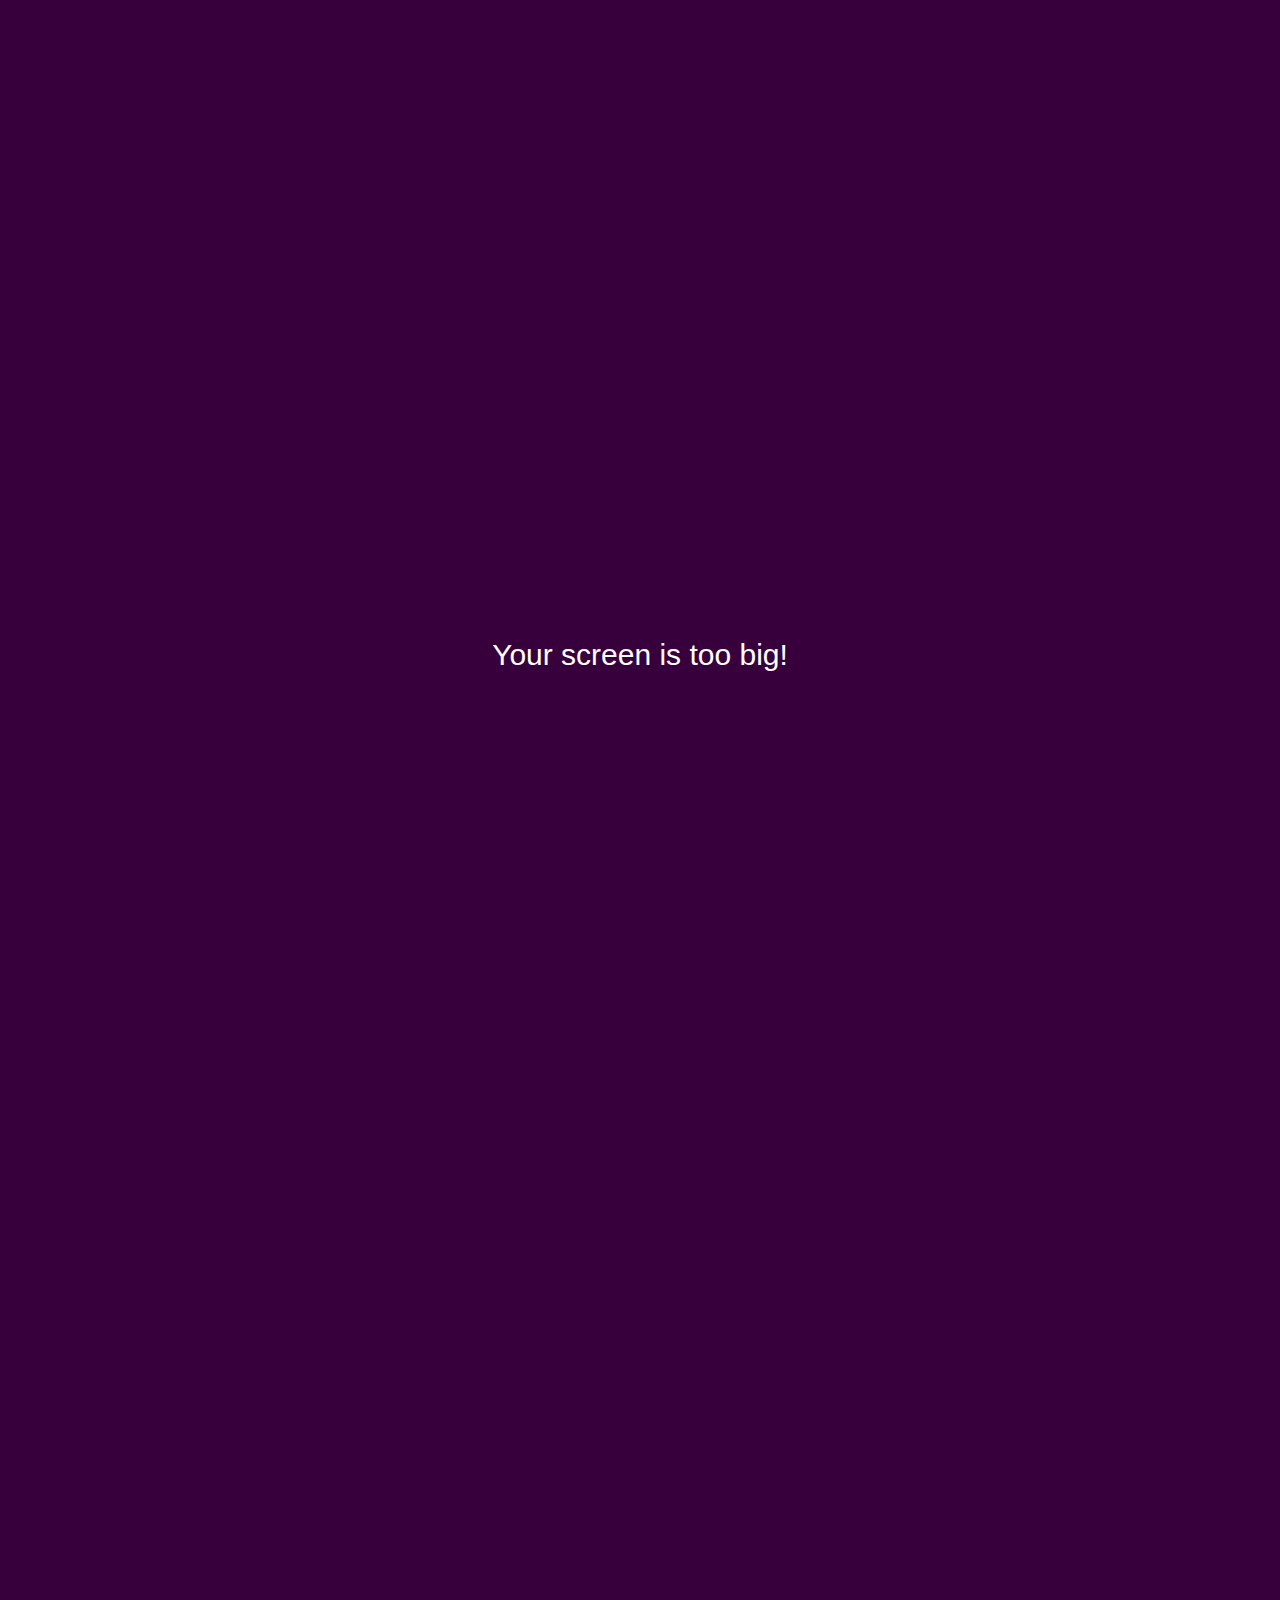
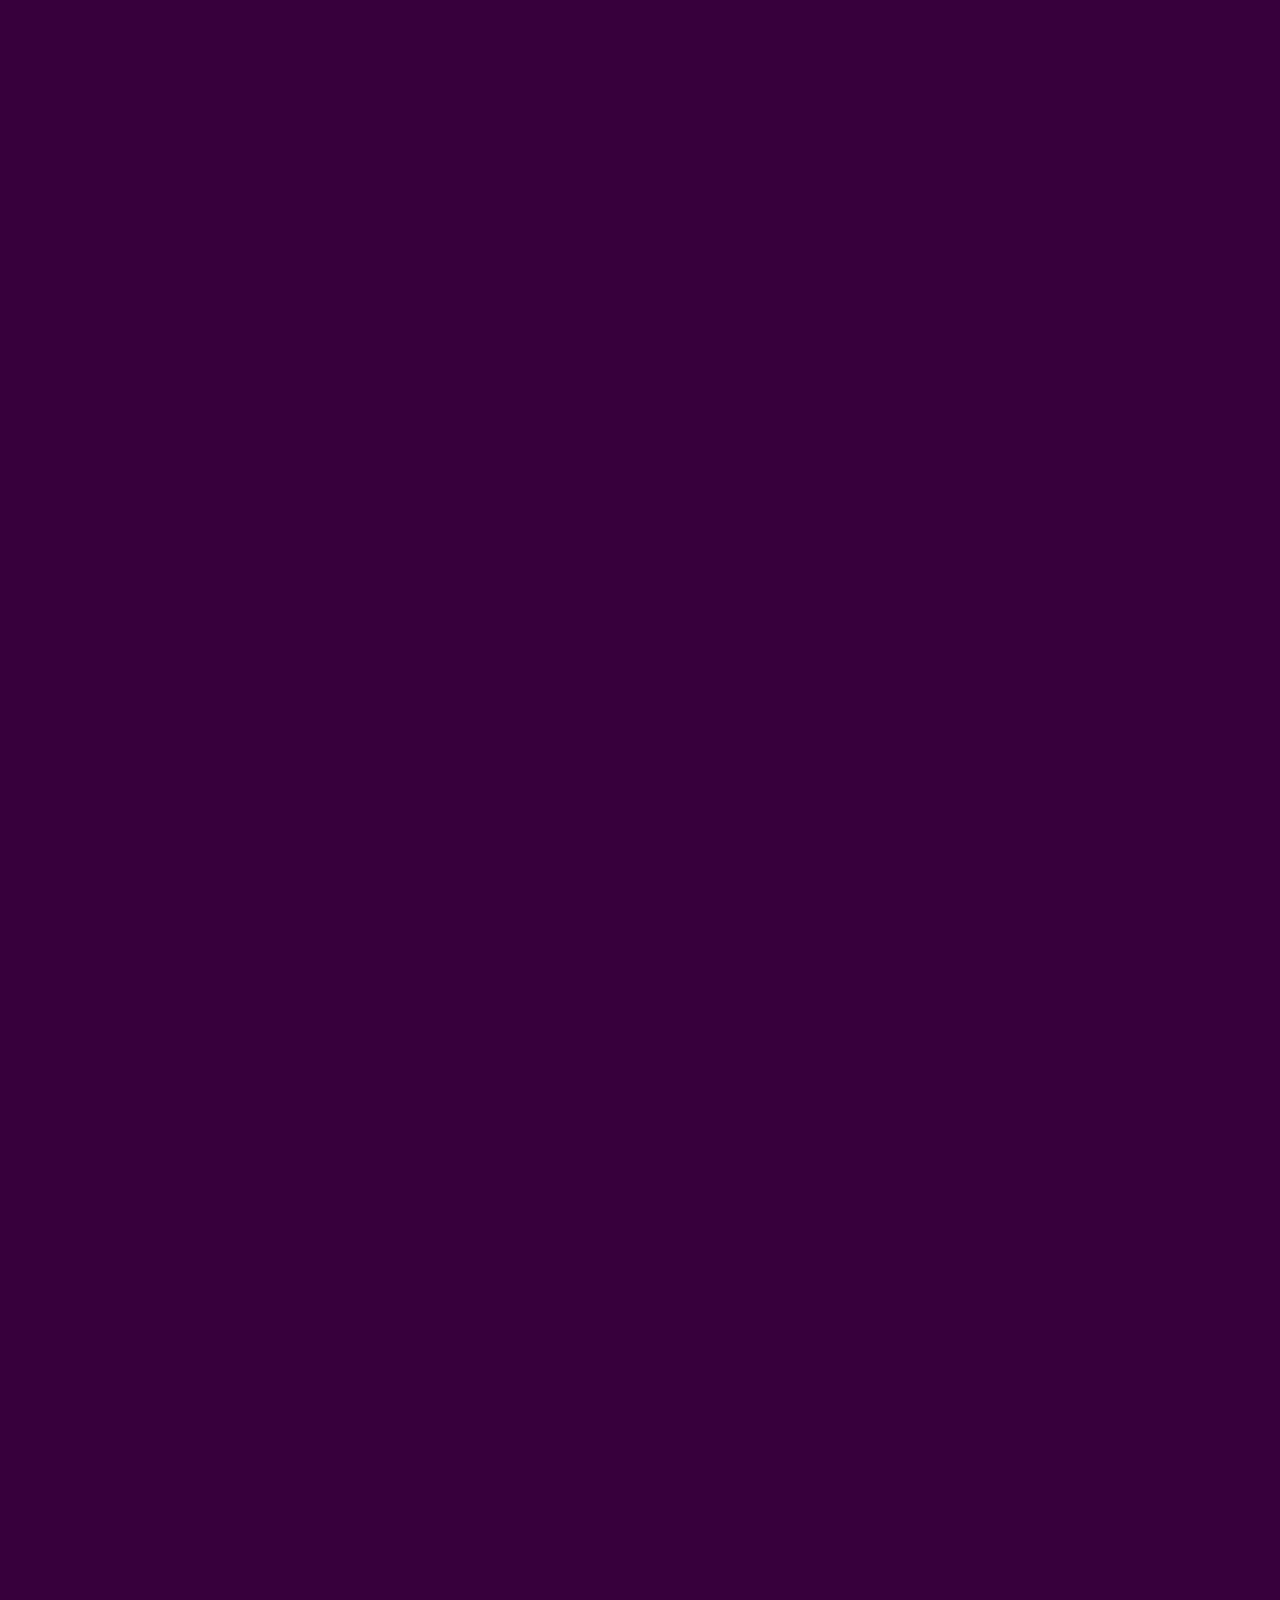
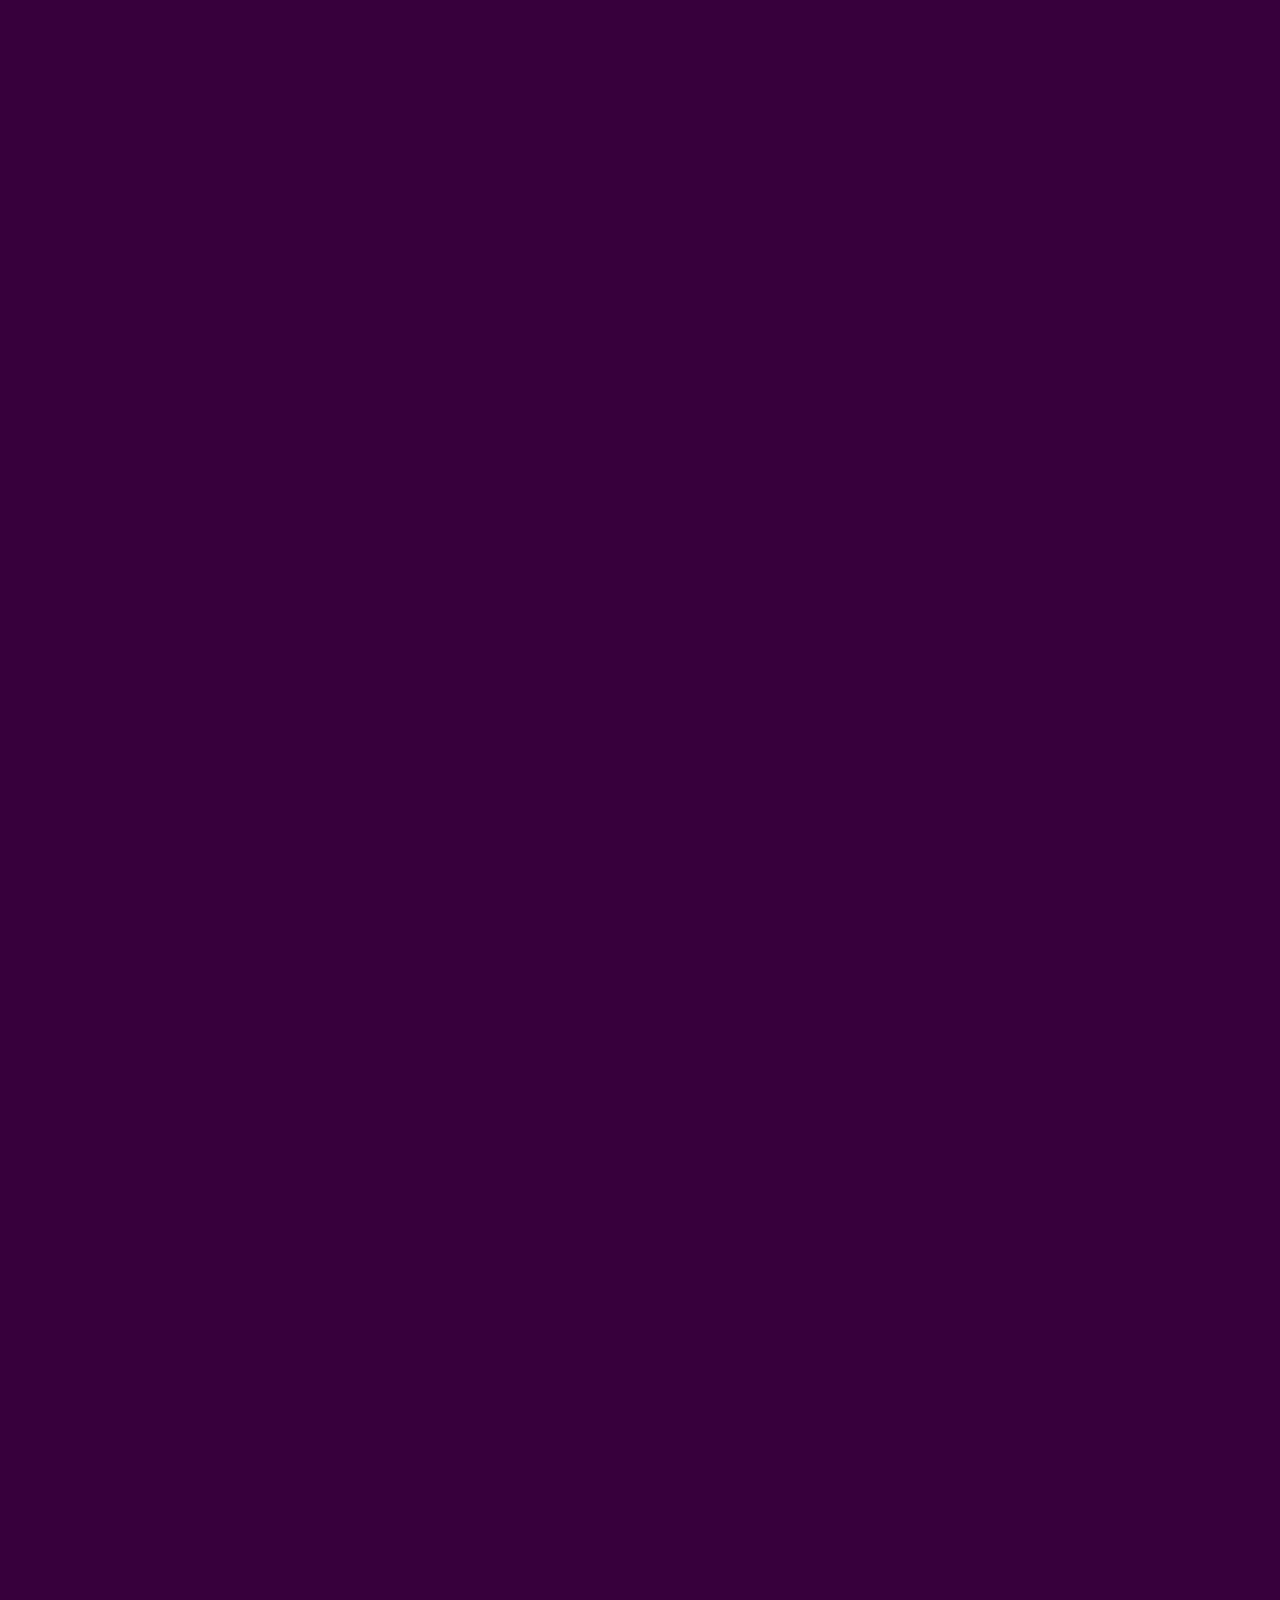
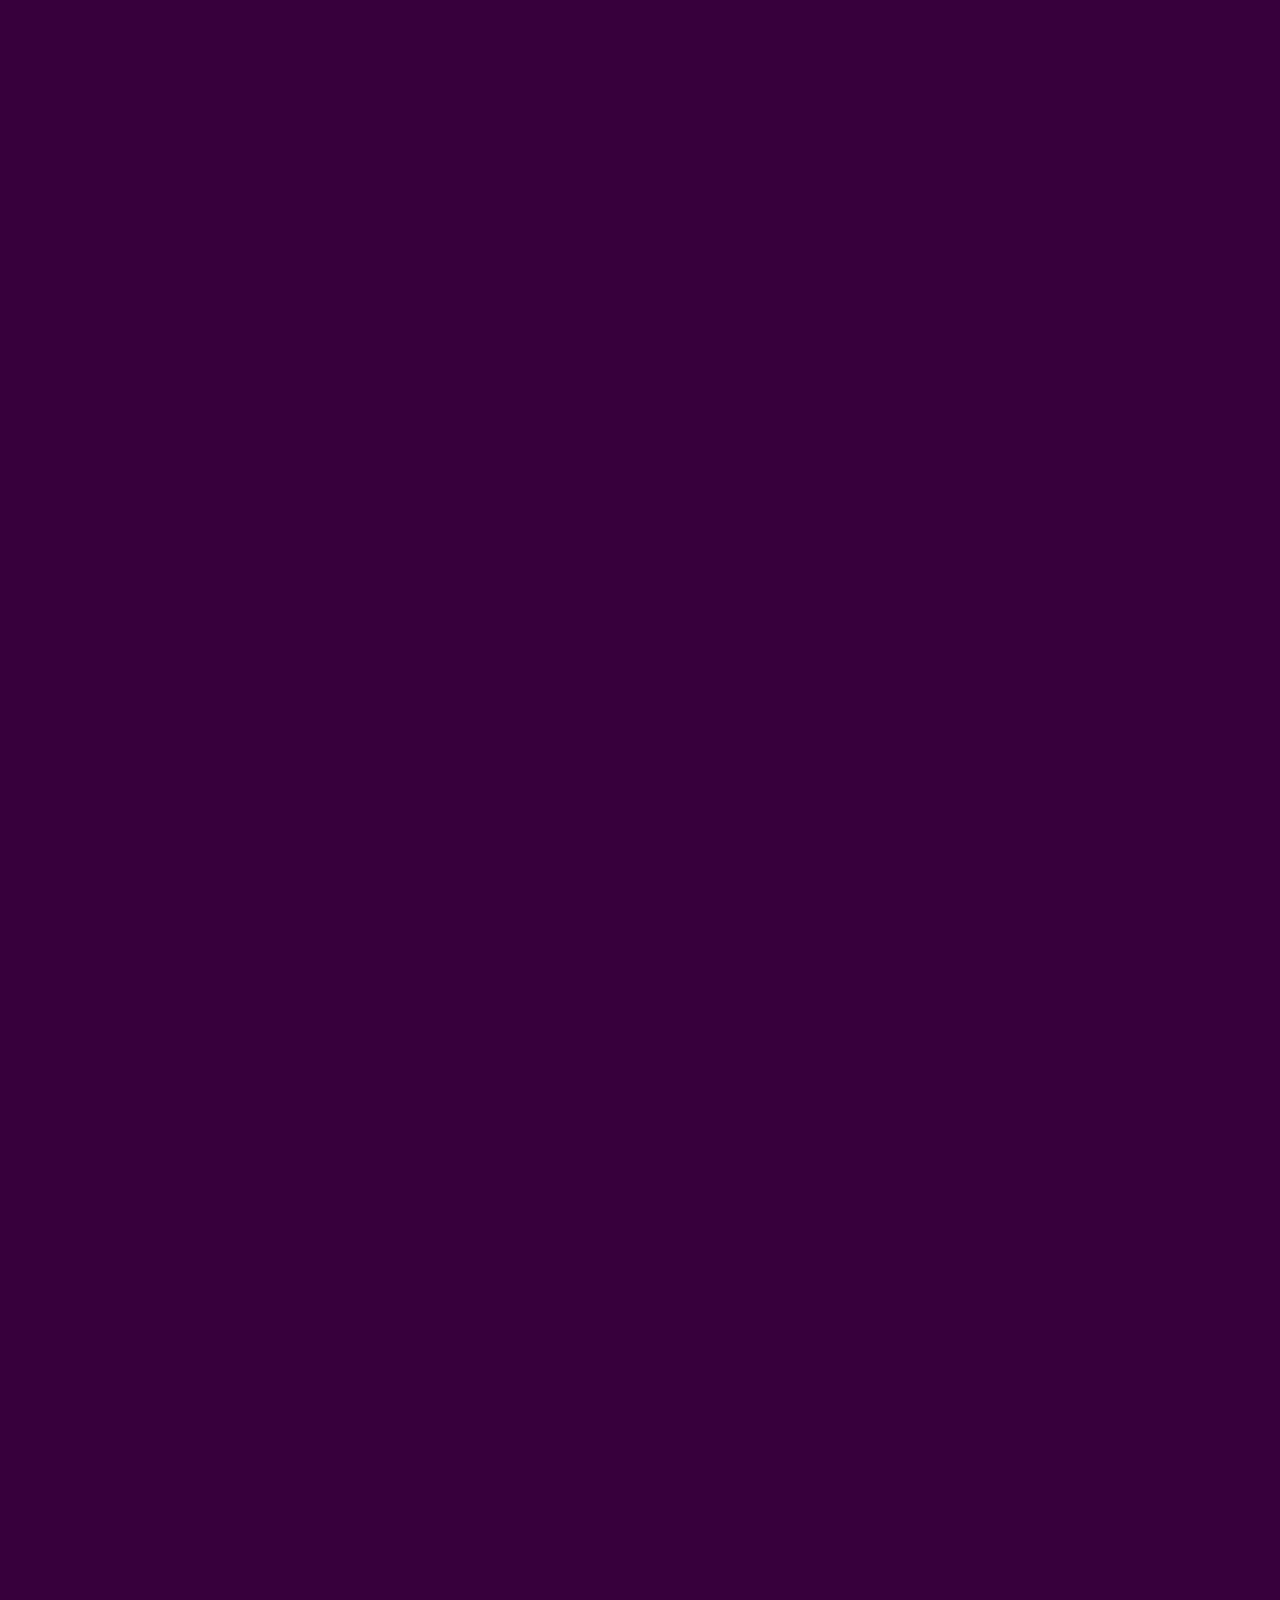
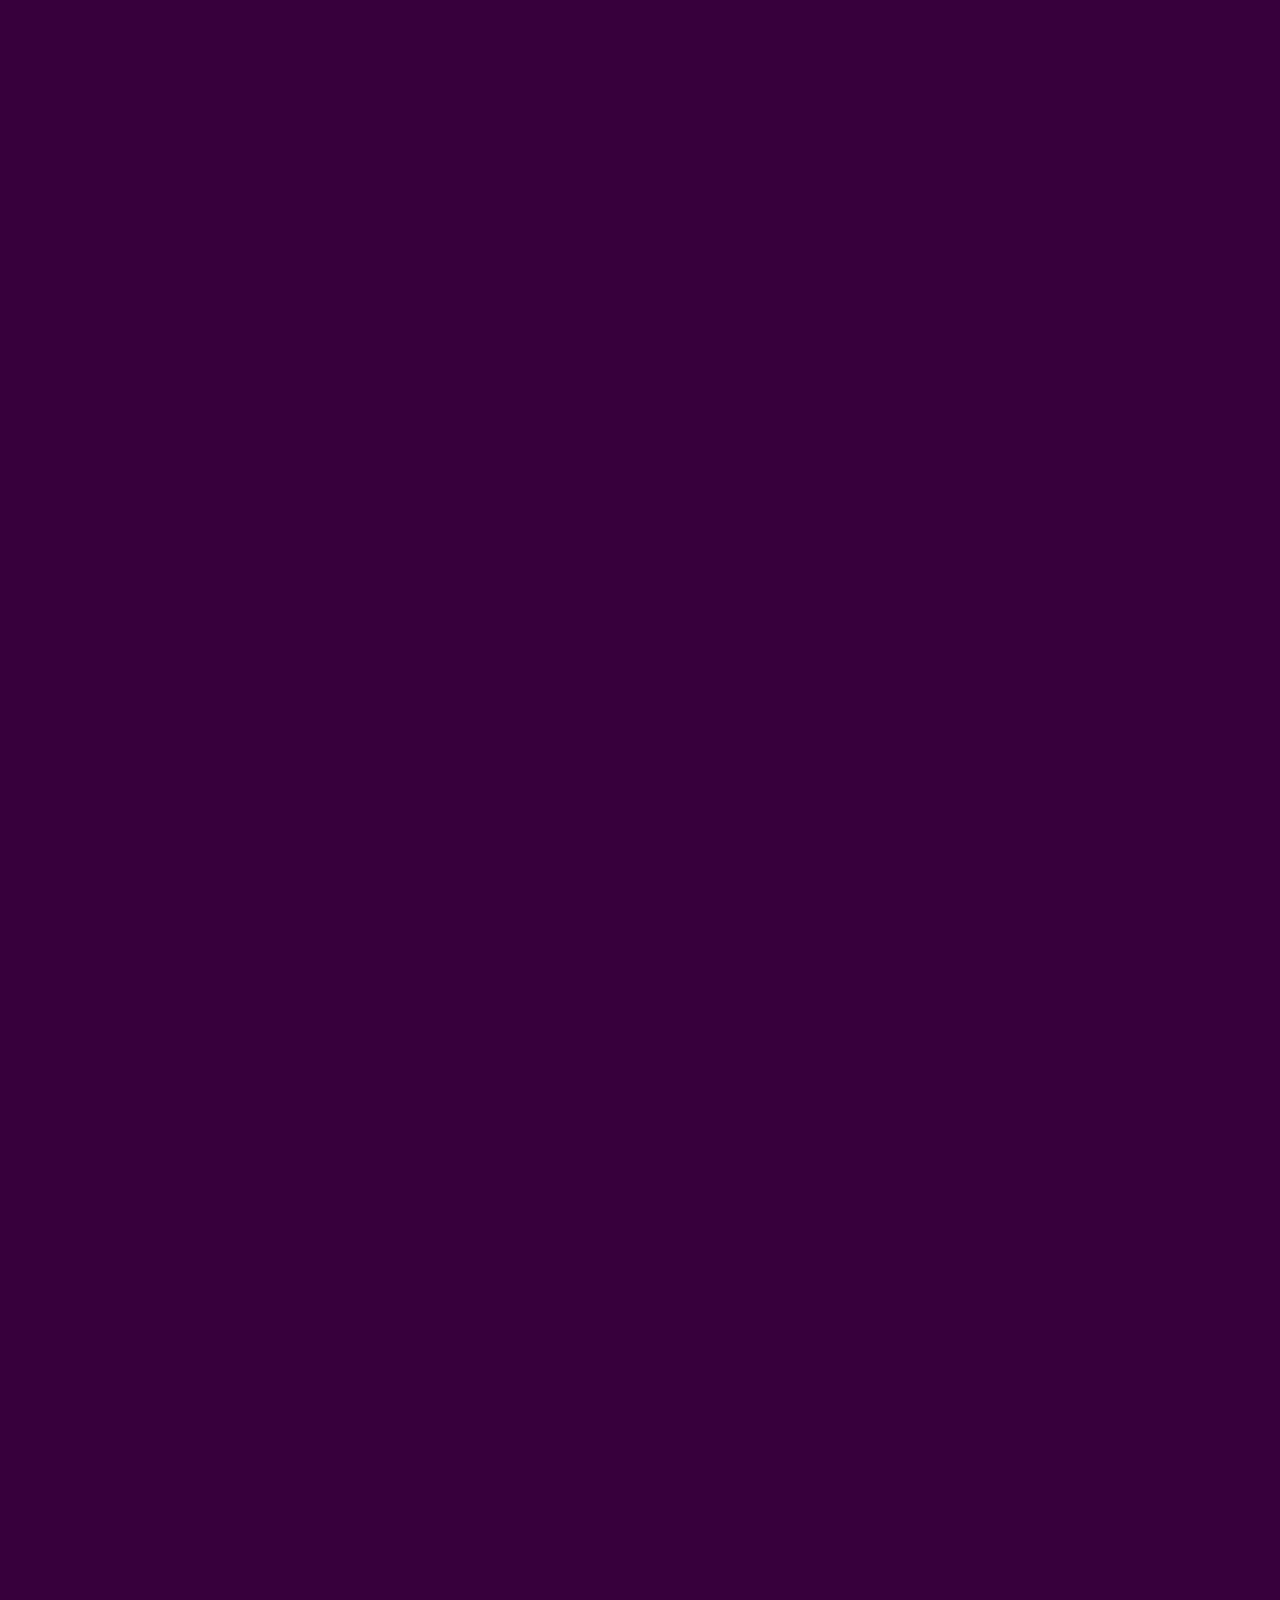
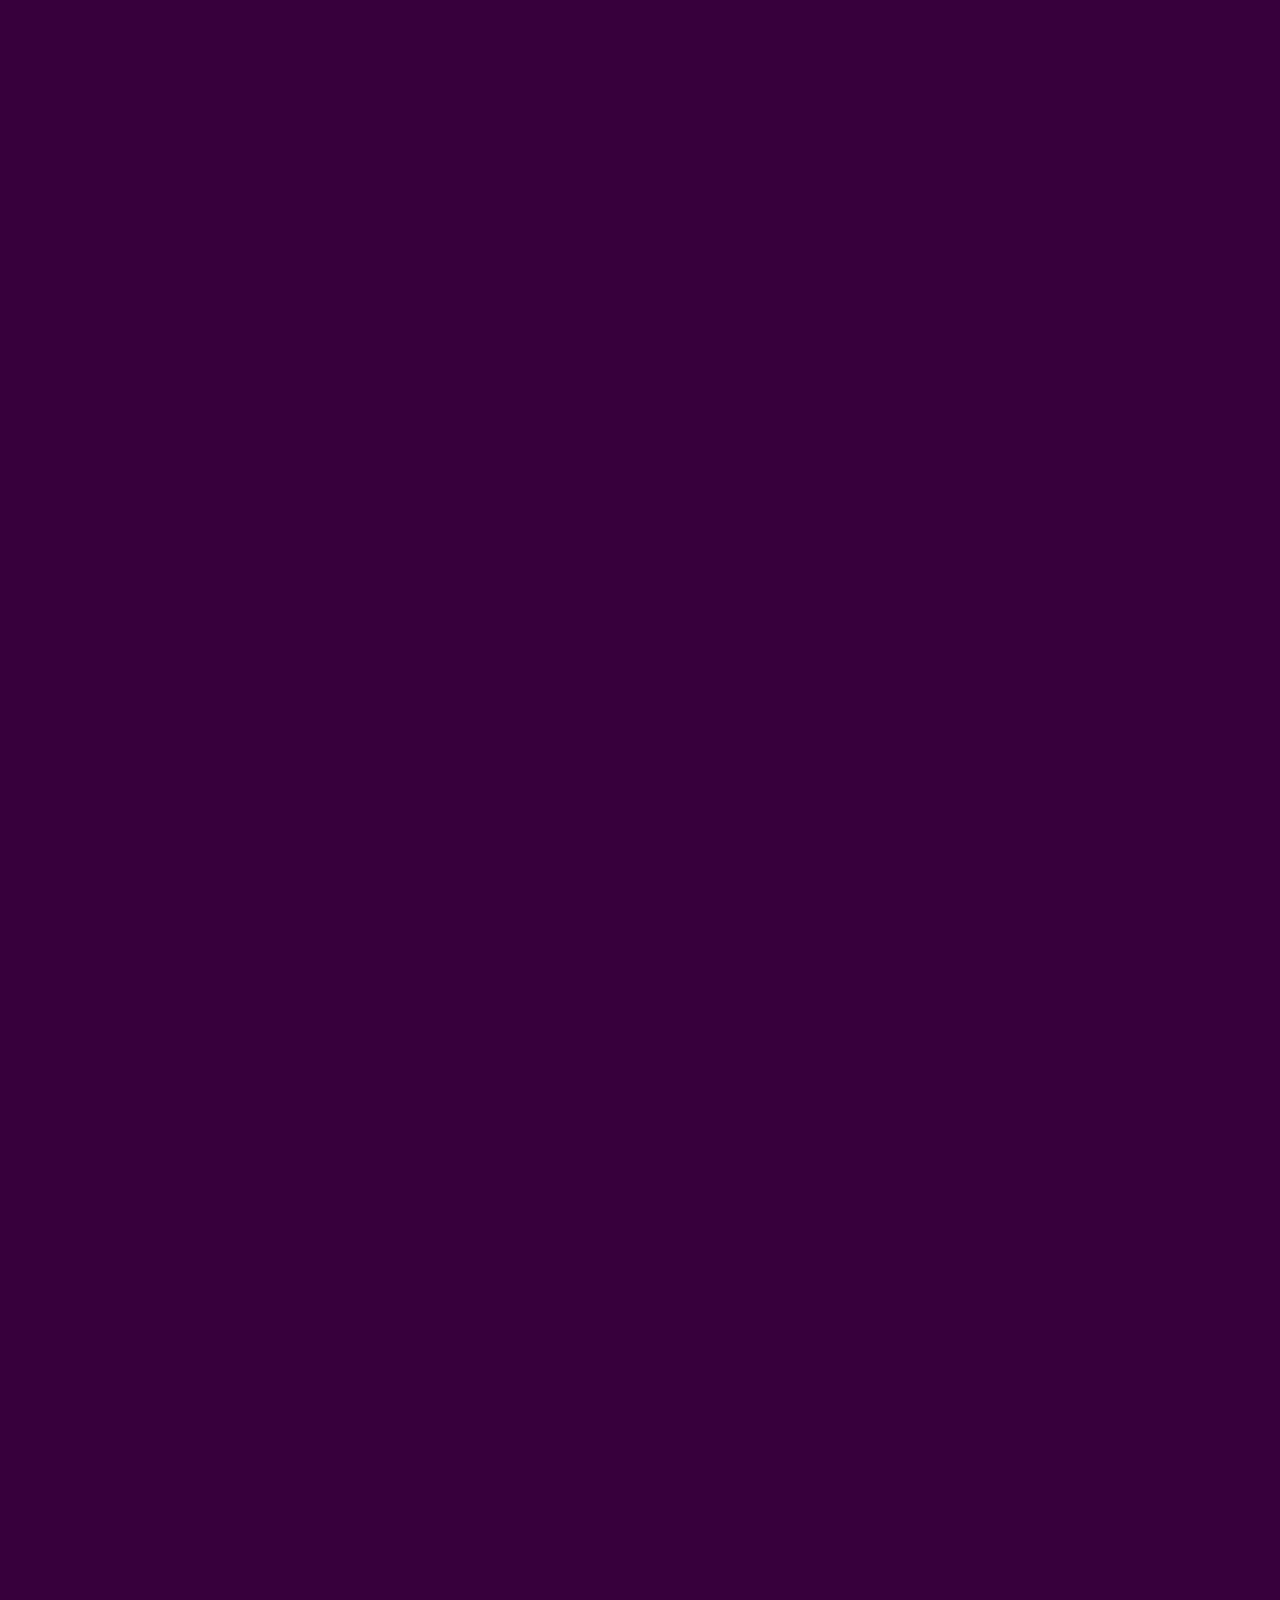
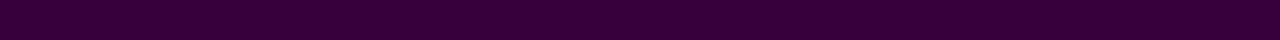
==== index.html @ ba8dca07 "add file" ====
<!DOCTYPE html>
<html lang="en">
  <head>
    <meta charset="UTF-8" />
    <meta name="viewport" content="width=device-width, initial-scale=1.0" />
    <title>EPL Fan Talk</title>
    <link rel="stylesheet" href="css/style.css" />
  </head>
  <body>
    <div class="status-bar">
      <div class="status-bar__column">
        <span>No Service</span>
        <i class="fas fa-phone-slash"></i>
        <i class="fas fa-wifi"></i>
      </div>
      <div class="status-bar__column">
        <span>09:00</span>
      </div>
      <div class="status-bar__column">
        <i class="fas fa-sms"></i>
        <span>100%</span>
        <i class="fas fa-battery-full fa-lg"></i>
      </div>
    </div>

    <header class="welcome-header">
      <img
        src="https://yt3.ggpht.com/ytc/AAUvwnh4fkzSzfYMSbBqQEvcYnHzO7_rL7KjeXgHwMXY=s88-c-k-c0x00ffffff-no-rj"
      />
      <h1 class="welcome-header__title">Welcome to EPL Fan Talk</h1>
      <p class="welcome-header__text">
        If you have a Google Account,<br />
        log in with your email.
      </p>
    </header>

    <form class="login-form" action="teams.html" method="get">
      <input type="email" required placeholder="Email" />
      <input type="password" required minlength="10" placeholder="Password" />
      <input type="submit" value="Log In" />
      <input type="submit" value="Sign Up" />
      <a href="#">Find Account or Password</a>
    </form>

    <div id="no-mobile">
      <span>Your screen is too big!</span>
    </div>

    <script
      src="https://kit.fontawesome.com/46b11191c3.js"
      crossorigin="anonymous"
    ></script>
  </body>
</html>
---- css/style.css ----
@import "reset.css";
@import "variable.css";

/* Components */
@import "component/status-bar.css";
@import "component/fixed-bar.css";
@import "component/user-unit.css";
@import "component/nav-bar.css";
@import "component/icon-raw.css";
@import "component/ctr-header.css";
@import "component/no-moblie.css";

/* screens */
@import "screens/welcome-screen.css";
@import "screens/teams-screen.css";
@import "screens/find.css";
@import "screens/more.css";
@import "screens/setting.css";
@import "screens/chat-chelsea.css";

body {
  font-family: -apple-system, BlinkMacSystemFont, "Segoe UI", Roboto, Oxygen,
    Ubuntu, Cantarell, "Open Sans", "Helvetica Neue", sans-serif;
}
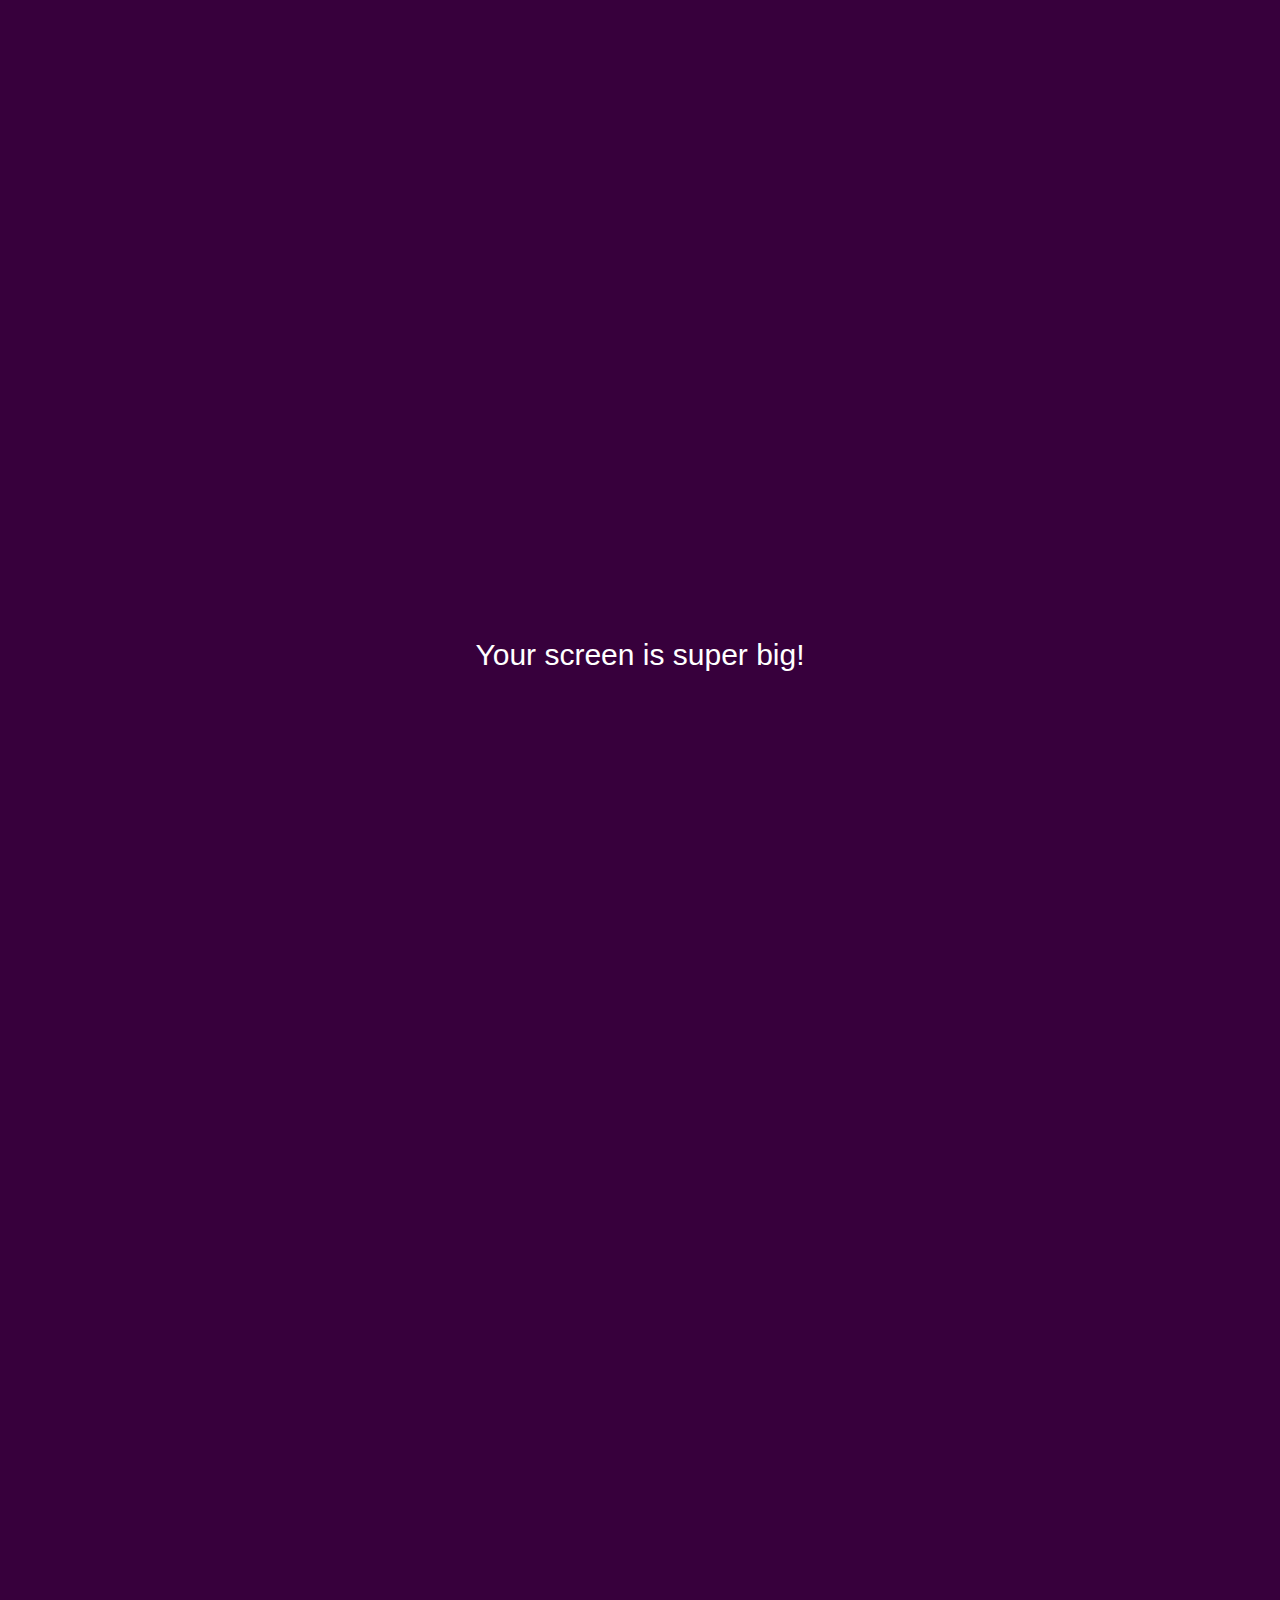
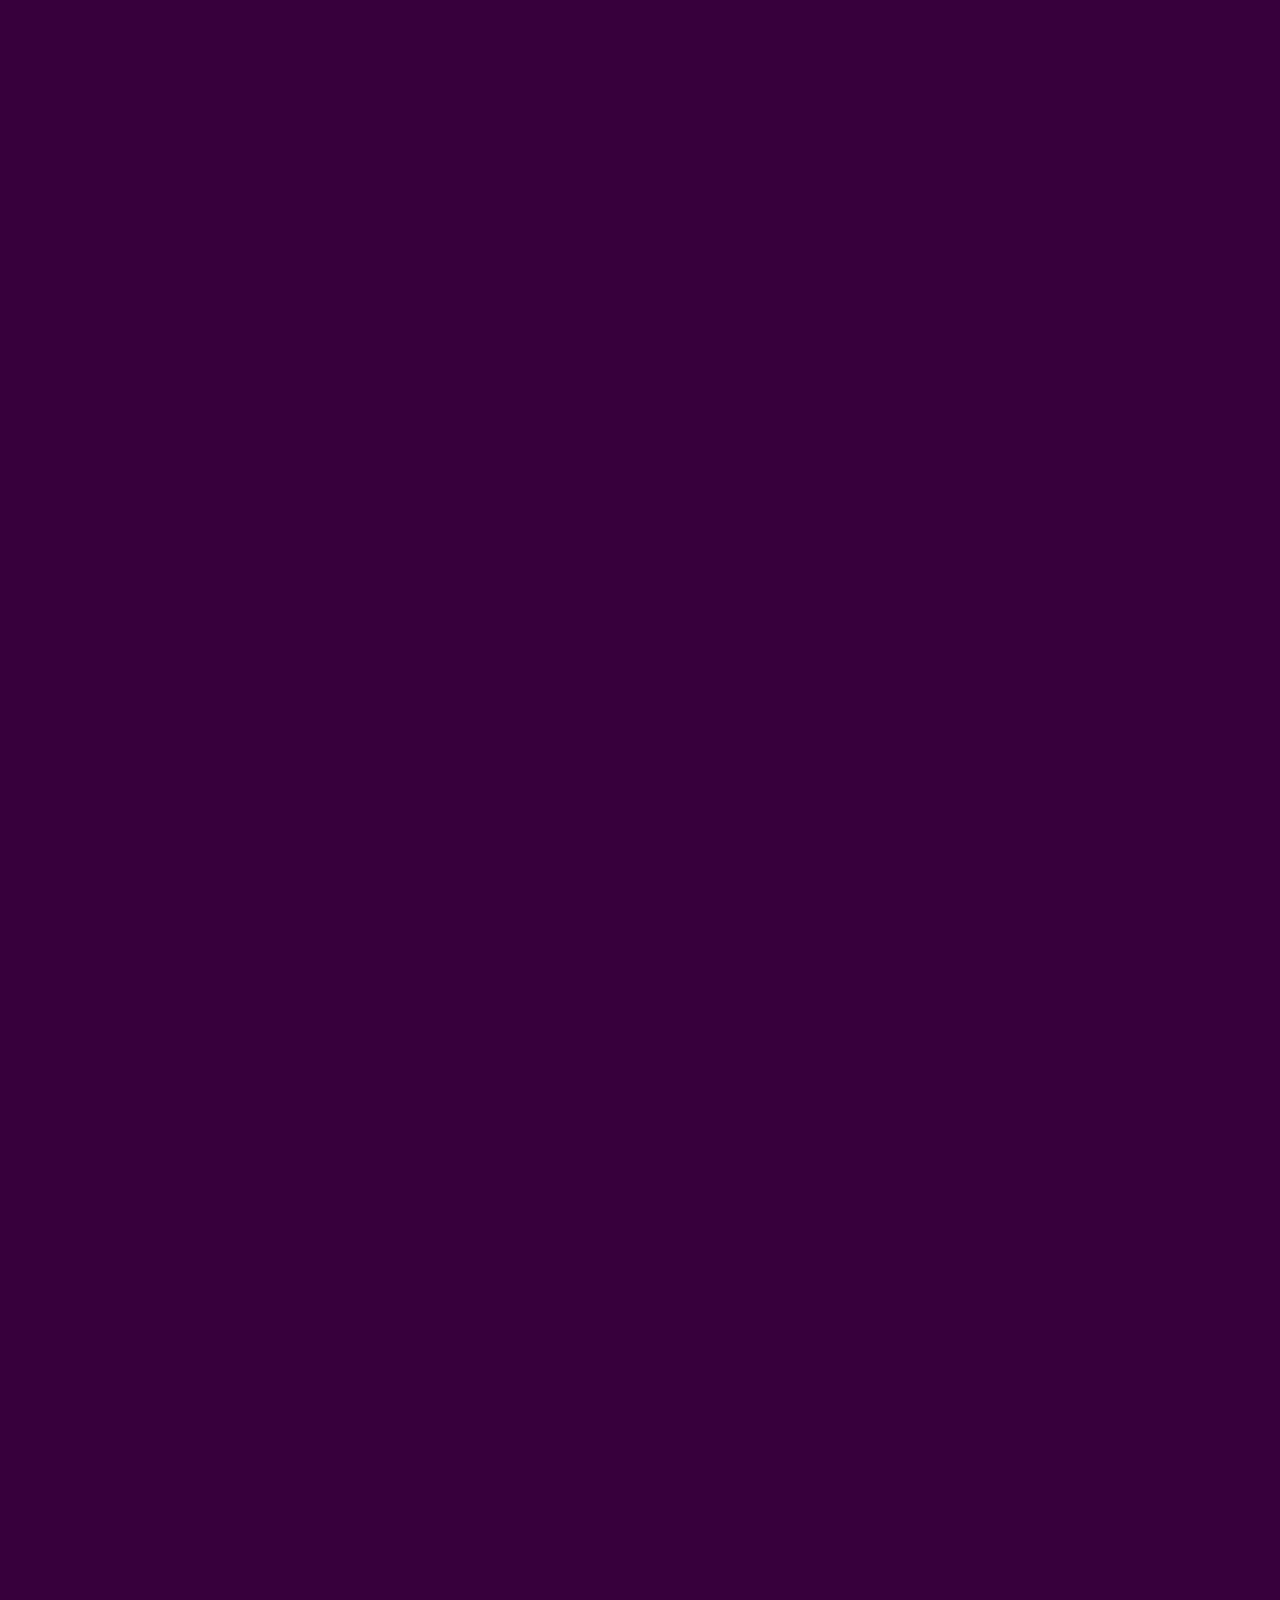
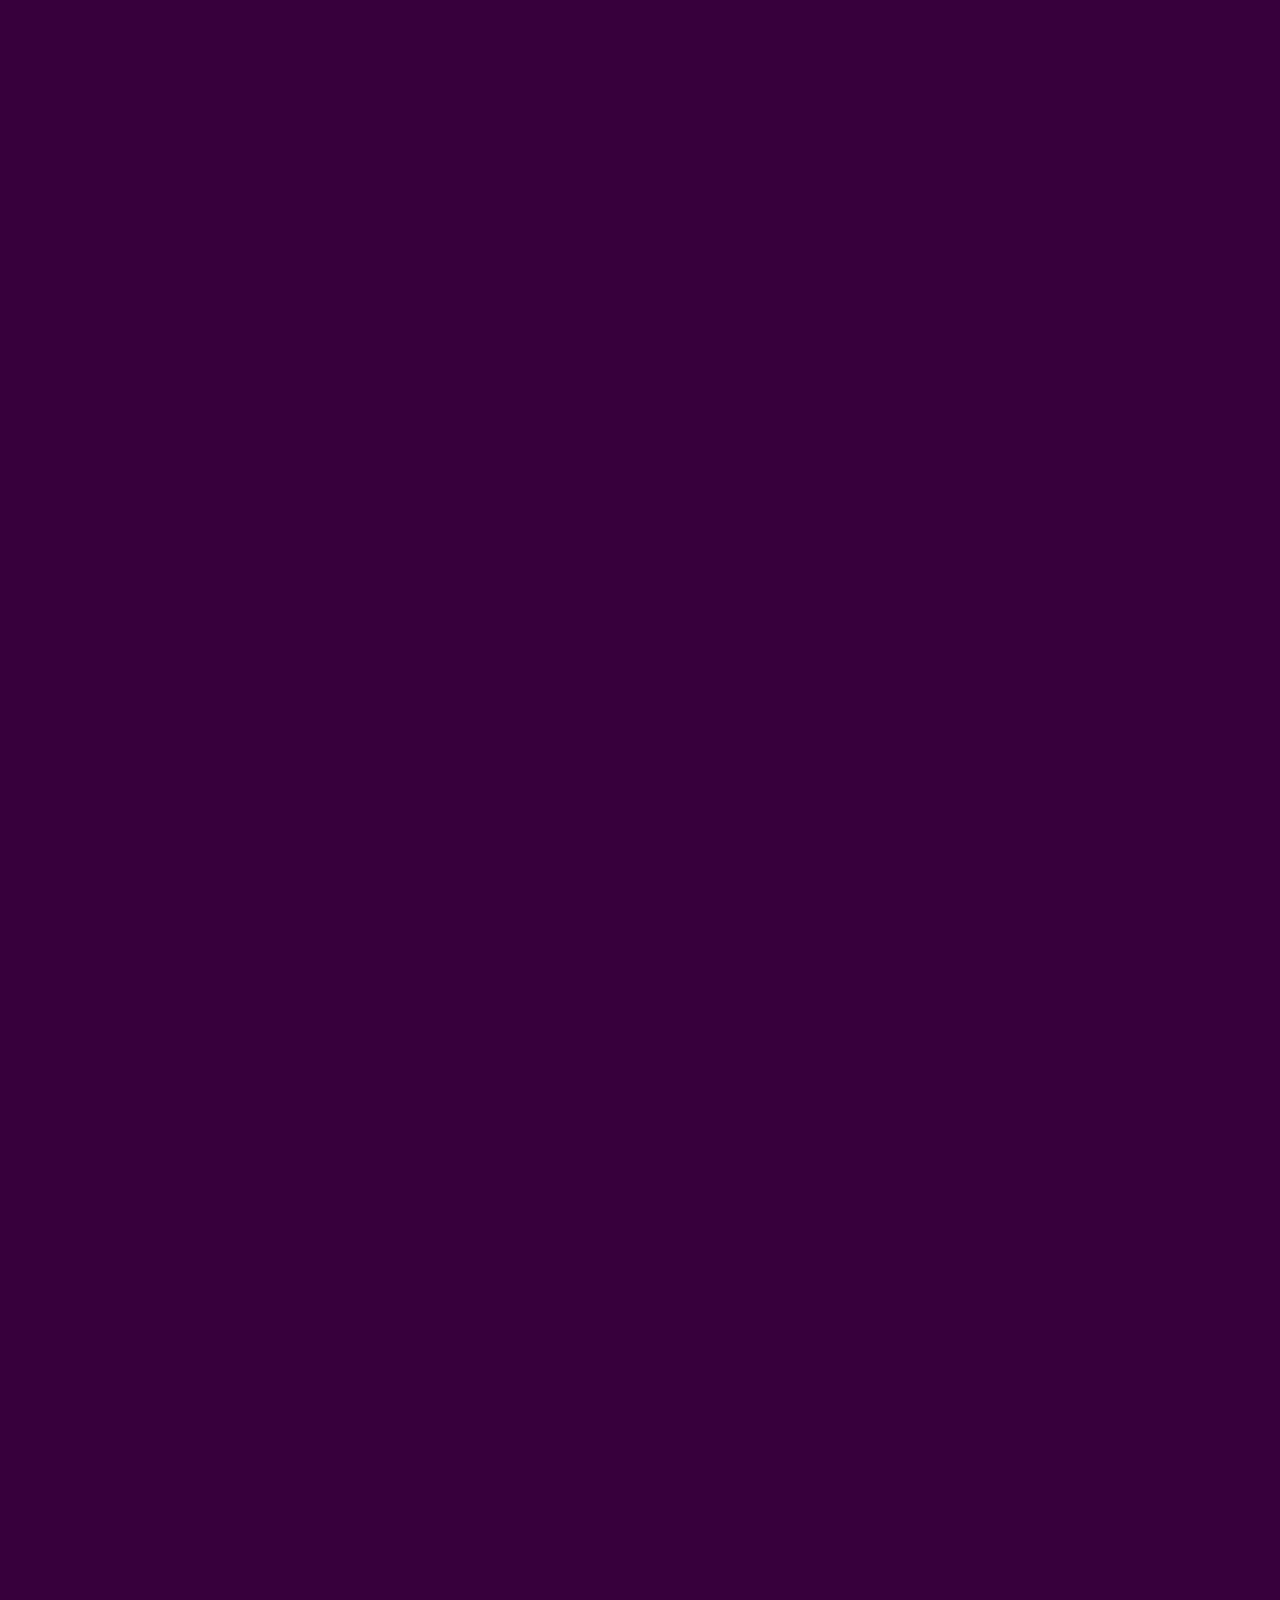
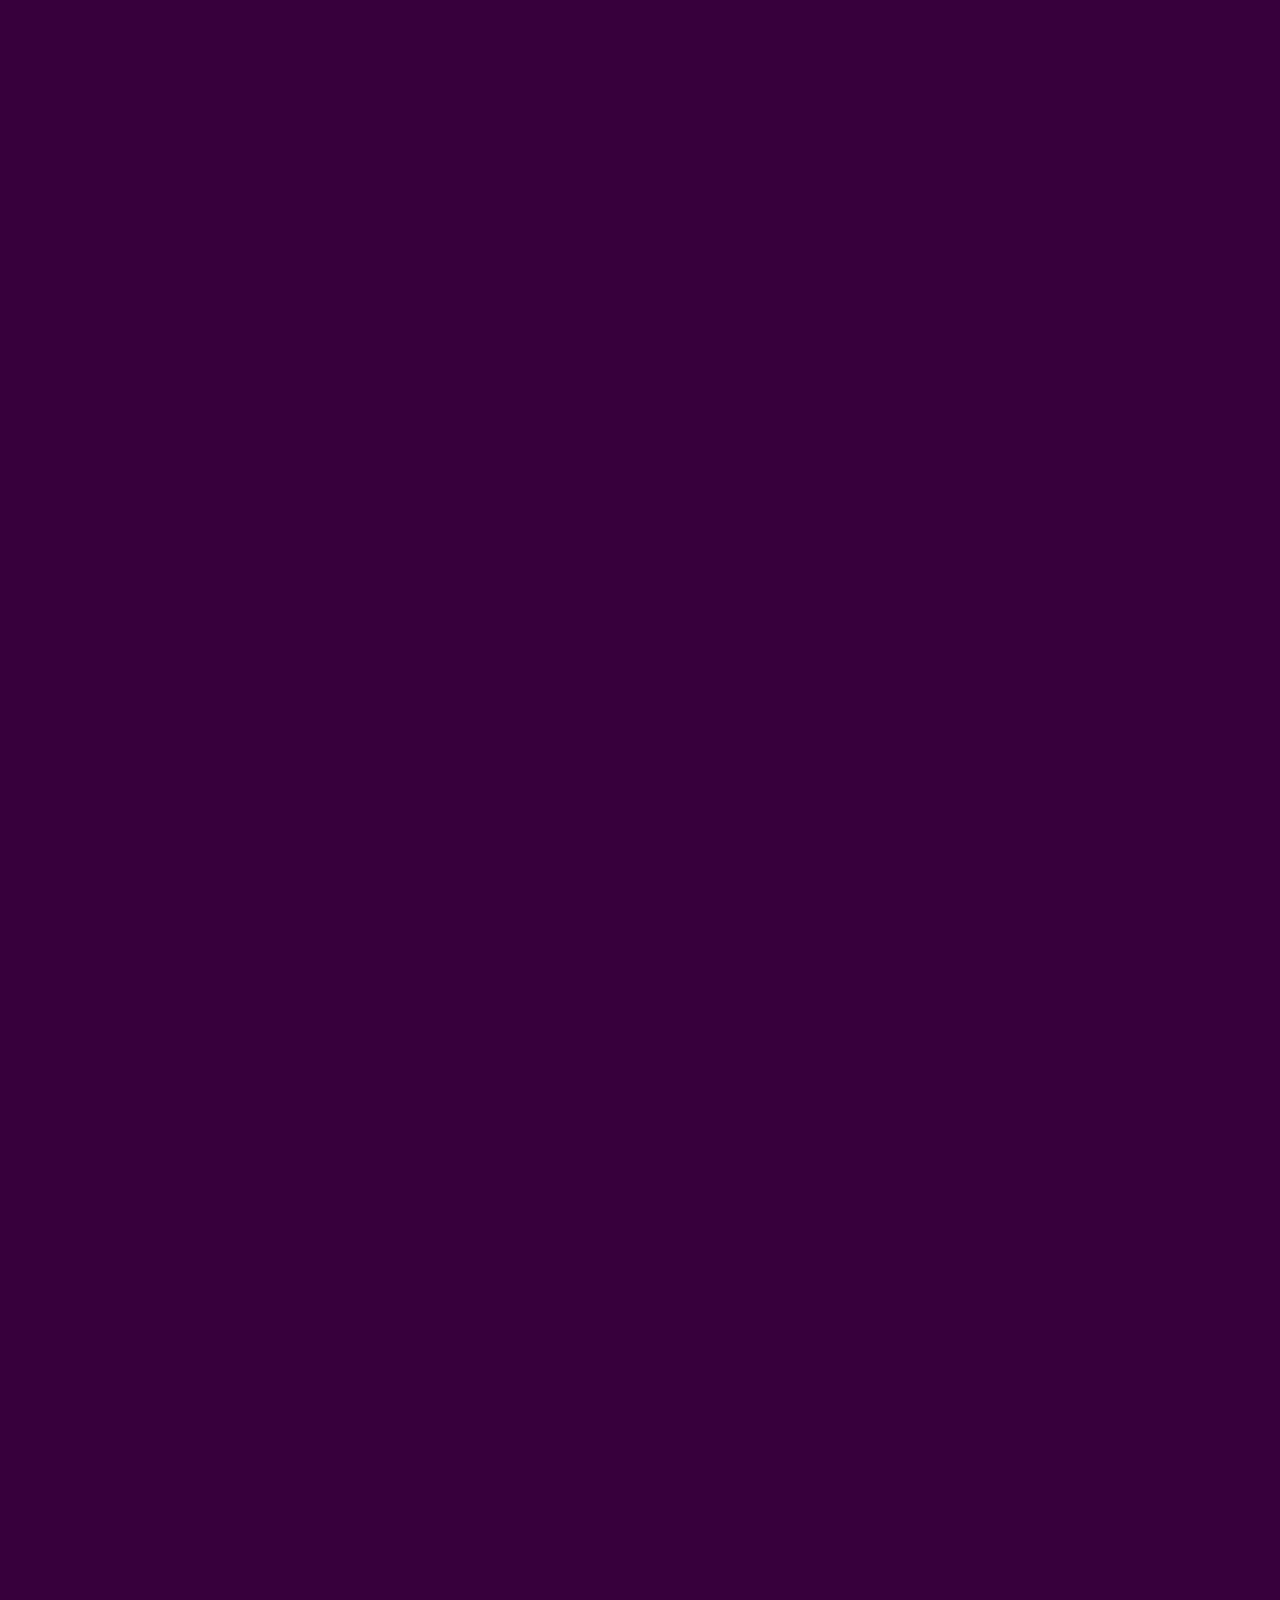
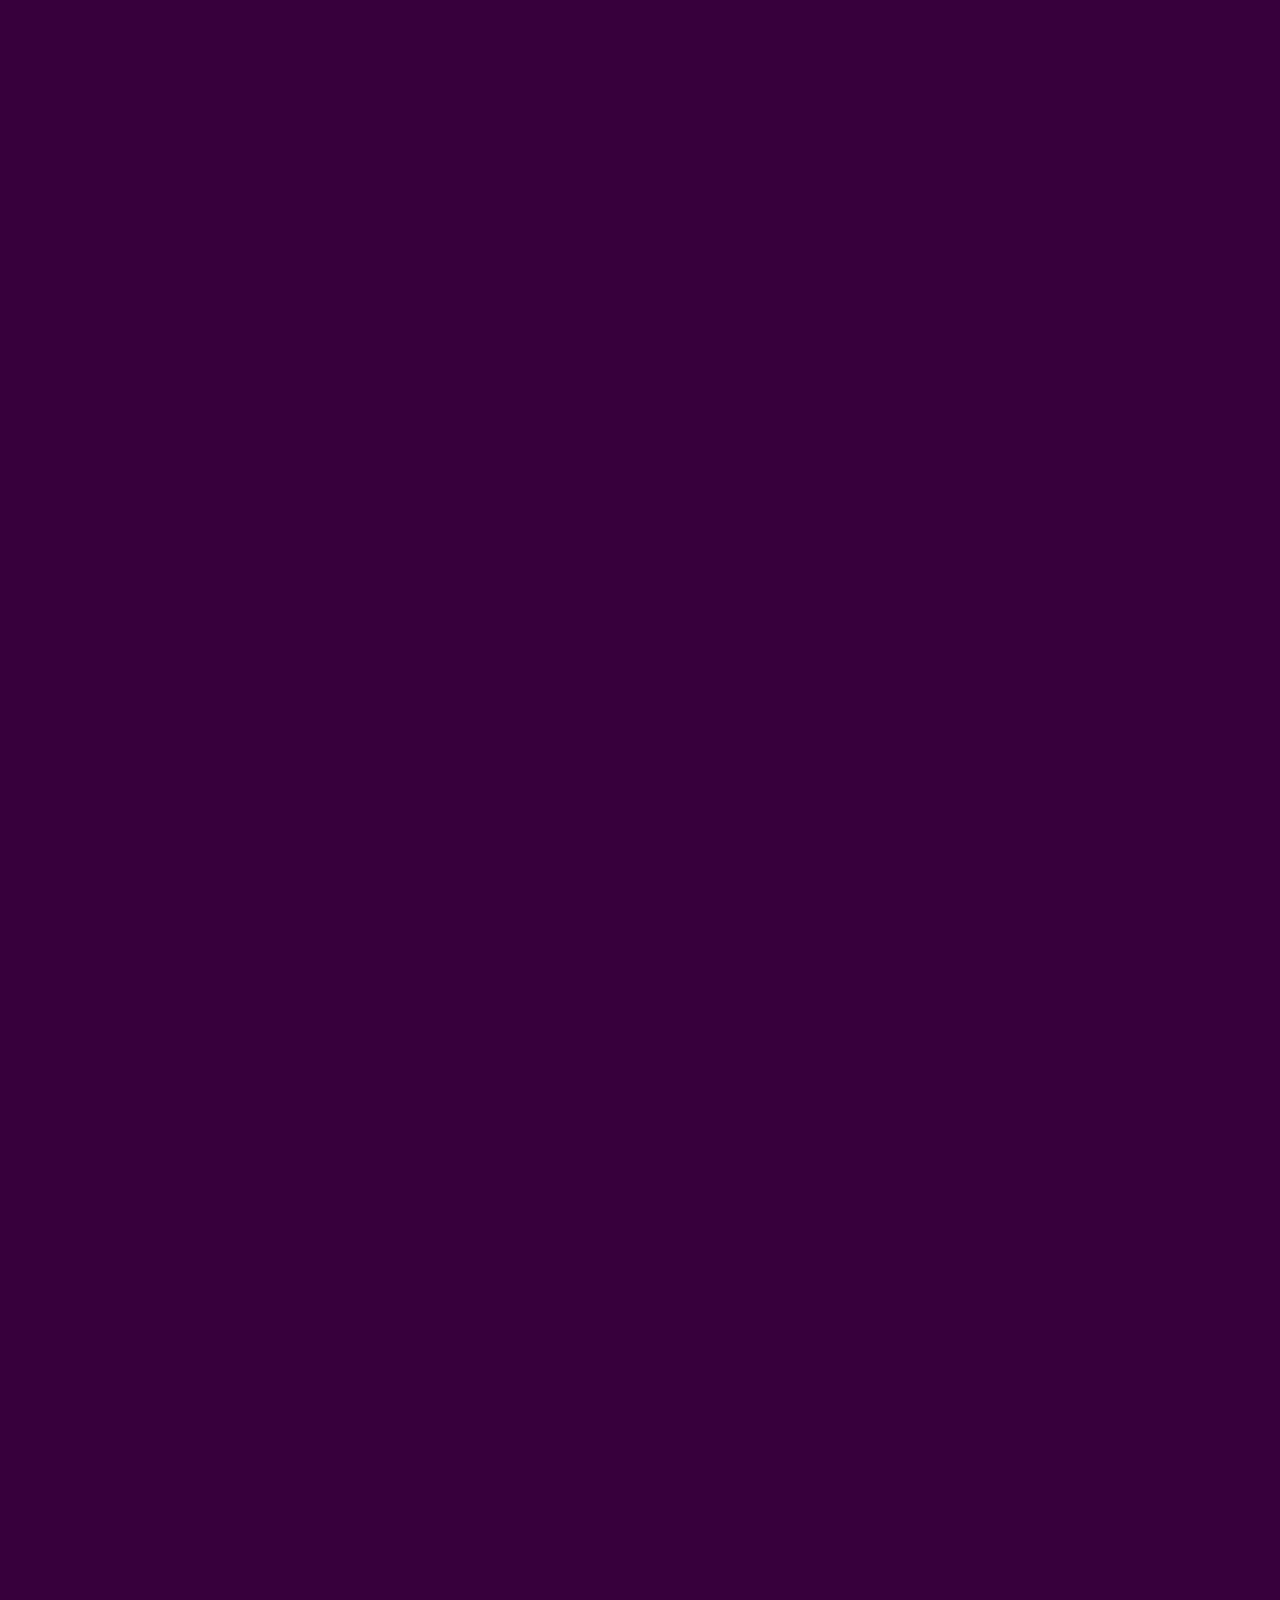
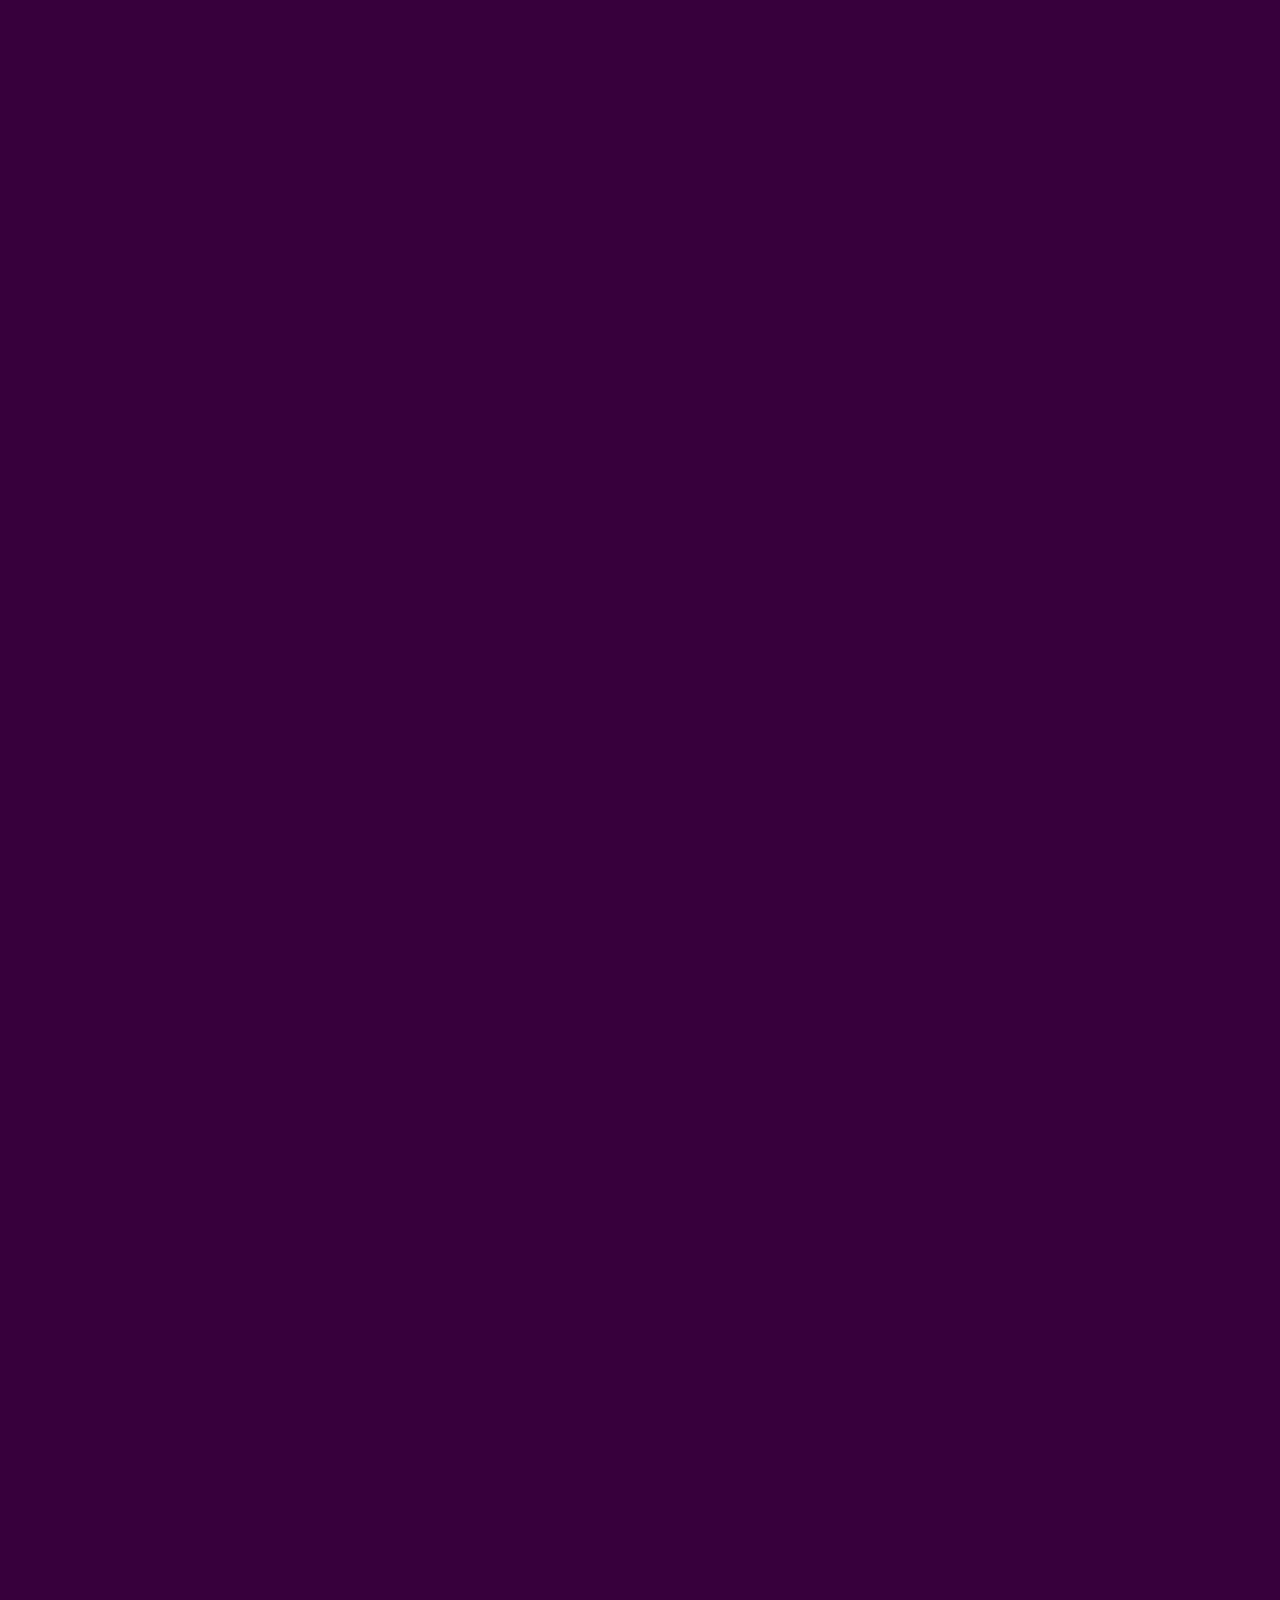
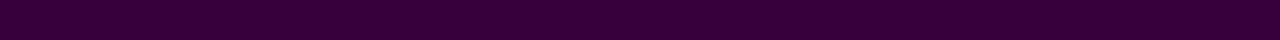
==== commit f6ed1153: "too -> super" ====
--- a/index.html
+++ b/index.html
@@ -43,7 +43,7 @@
     </form>
 
     <div id="no-mobile">
-      <span>Your screen is too big!</span>
+      <span>Your screen is super big!</span>
     </div>
 
     <script
